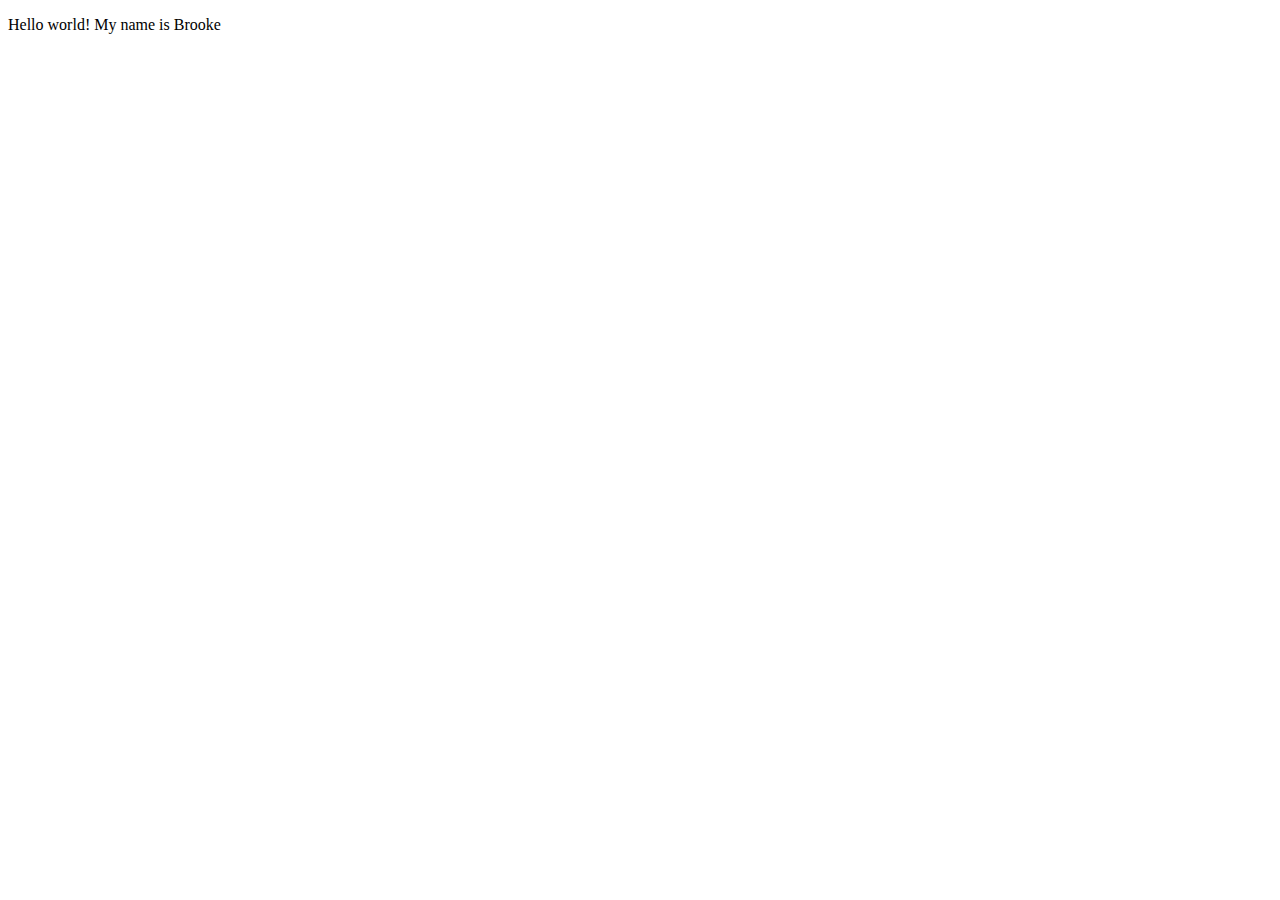
==== index.html @ 81ce6f99 "rename" ====
<!DOCTYPE html>
<html lang="en">
<meta charset="UTF-8">
<title>Page Title</title>
<meta name="viewport" content="width=device-width,initial-scale=1">
<link rel="stylesheet" href="">
<style>
</style>
<script src=""></script>


	<!--- Code above this line will not be displayed on the browser --> 

	<body>

		<p> Hello world! 
		My name is Brooke</p>

	</body>

</html>
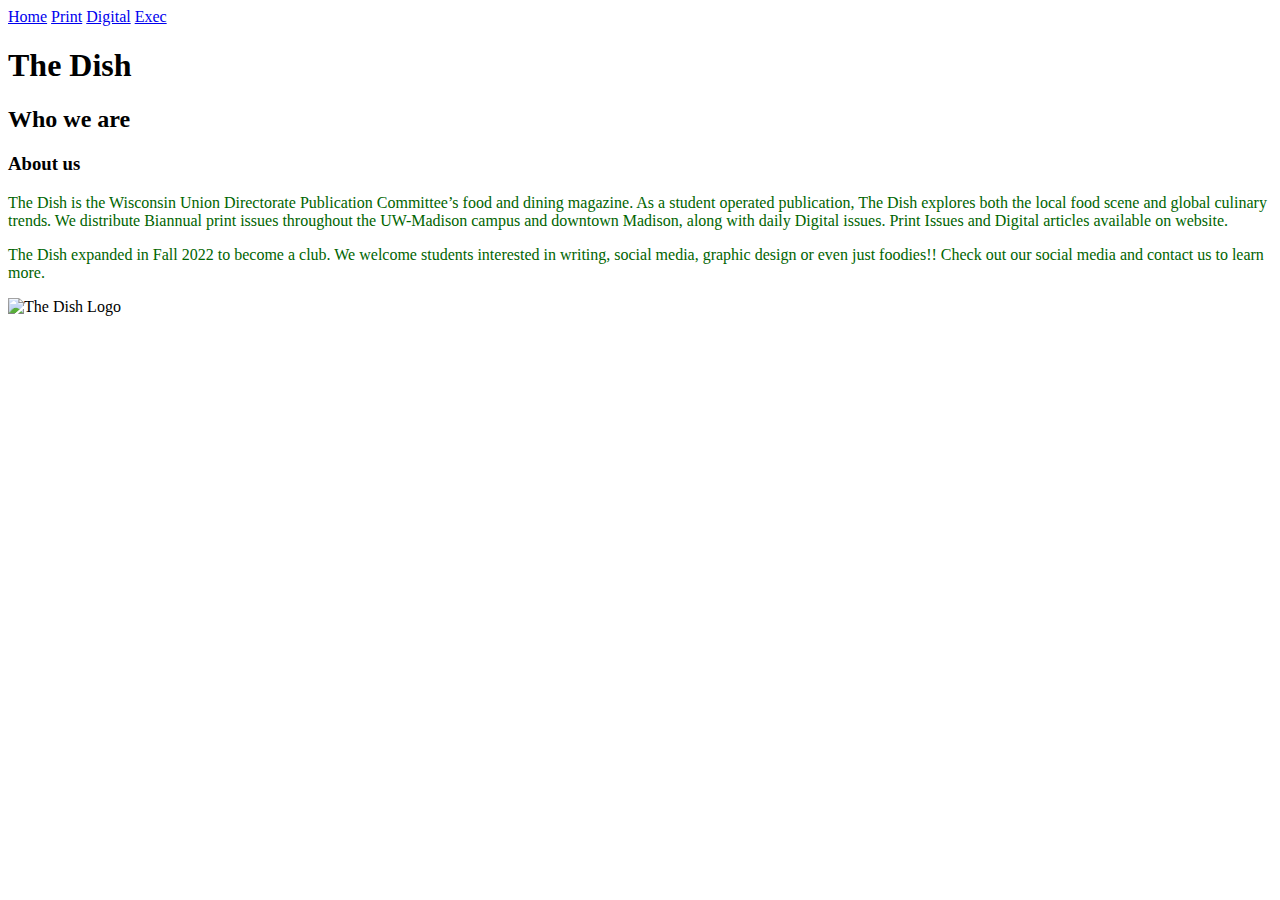
==== commit 6aec3b52: "Add files via upload" ====
--- a/index.html
+++ b/index.html
@@ -1,21 +1,29 @@
 <!DOCTYPE html>
 <html lang="en">
 <meta charset="UTF-8">
-<title>Page Title</title>
-<meta name="viewport" content="width=device-width,initial-scale=1">
-<link rel="stylesheet" href="">
-<style>
-</style>
-<script src=""></script>
+<head>
+	<title>The Dish</title>
+	<link rel="stylesheet" type="text/css" href="path/to/stylesheet.css">
+</head>
+ 
 
 
-	<!--- Code above this line will not be displayed on the browser --> 
+<body>
+<nav>
+	<a href="index.html">Home</a>
+	<a href="print.html">Print</a>
+	<a href="digital.html">Digital</a>
+	<a href="exec.html">Exec</a>
+</nav>
+	<header>
+		<h1>The Dish</h1>
+		<h2>Who we are</h2>
+		<h3>About us</h3>
+		<p style="color:darkgreen">The Dish is the Wisconsin Union Directorate Publication Committee’s food and dining magazine. As a student operated publication, The Dish explores both the local food scene and global culinary trends. We distribute Biannual print issues throughout the UW-Madison campus and downtown Madison, along with daily Digital issues. Print Issues and Digital articles available on website.	</p>
 
-	<body>
+		<p style="color:darkgreen">The Dish expanded in Fall 2022 to become a club. We welcome students interested in writing, social media, graphic design or even just foodies!! Check out our social media and contact us to learn more.
+		</p>
+	</header>
 
-		<p> Hello world! 
-		My name is Brooke</p>
-
-	</body>
-
-</html>
+<img src="TheDishLogo.png" alt="The Dish Logo" width="200" height="200">
+</body>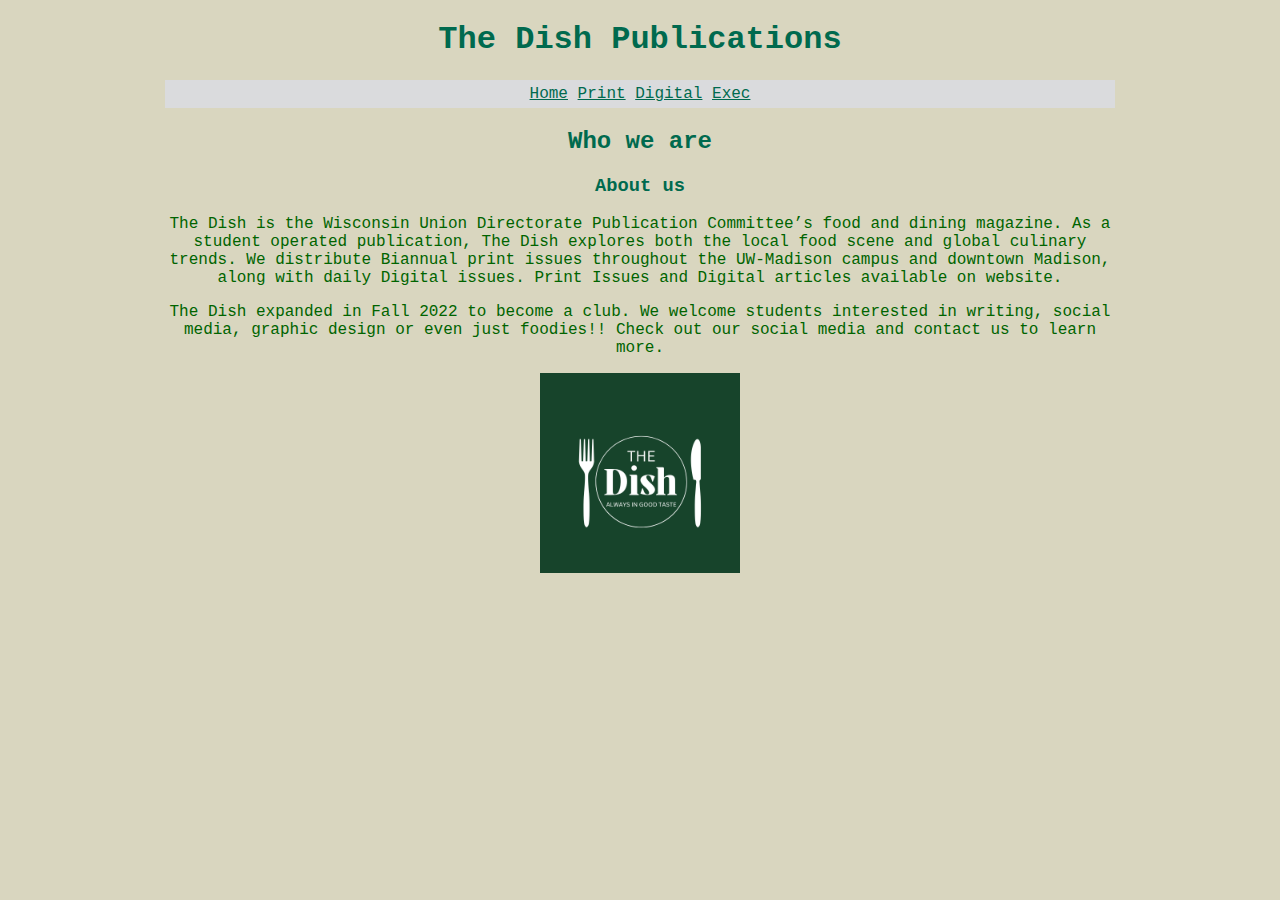
==== commit d093fe1c: "Add files via upload" ====
--- a/index.html
+++ b/index.html
@@ -3,12 +3,13 @@
 <meta charset="UTF-8">
 <head>
 	<title>The Dish</title>
-	<link rel="stylesheet" type="text/css" href="path/to/stylesheet.css">
+	<link rel="stylesheet" href="stylesheet.css">
 </head>
  
 
 
 <body>
+		<h1>The Dish Publications</h1>
 <nav>
 	<a href="index.html">Home</a>
 	<a href="print.html">Print</a>
@@ -16,7 +17,6 @@
 	<a href="exec.html">Exec</a>
 </nav>
 	<header>
-		<h1>The Dish</h1>
 		<h2>Who we are</h2>
 		<h3>About us</h3>
 		<p style="color:darkgreen">The Dish is the Wisconsin Union Directorate Publication Committee’s food and dining magazine. As a student operated publication, The Dish explores both the local food scene and global culinary trends. We distribute Biannual print issues throughout the UW-Madison campus and downtown Madison, along with daily Digital issues. Print Issues and Digital articles available on website.	</p>
@@ -26,4 +26,5 @@
 	</header>
 
 <img src="TheDishLogo.png" alt="The Dish Logo" width="200" height="200">
+
 </body>--- a/stylesheet.css
+++ b/stylesheet.css
@@ -0,0 +1,38 @@
+
+* {
+	font-family: georgia, Courier New, serif;
+color: #006A4E;
+text-align: center;
+}
+
+body{
+width: 960px;
+margin: 0 auto;
+background-color: #D9D6BF
+}
+
+nav{
+	background-color: #DADBDD;
+	padding: 5px;
+	margin: 5px;
+}
+
+section{
+	text-align: left;
+	width: 200px;
+
+}
+
+li{
+	text-align: left;
+	background-color: #FFFFFF;
+	padding: 10px;
+	margin: 25px;
+}
+
+main{
+	background-color:#BCC6CC;
+	text-align: center;
+	margin: 10px;
+	padding: 30px;
+}
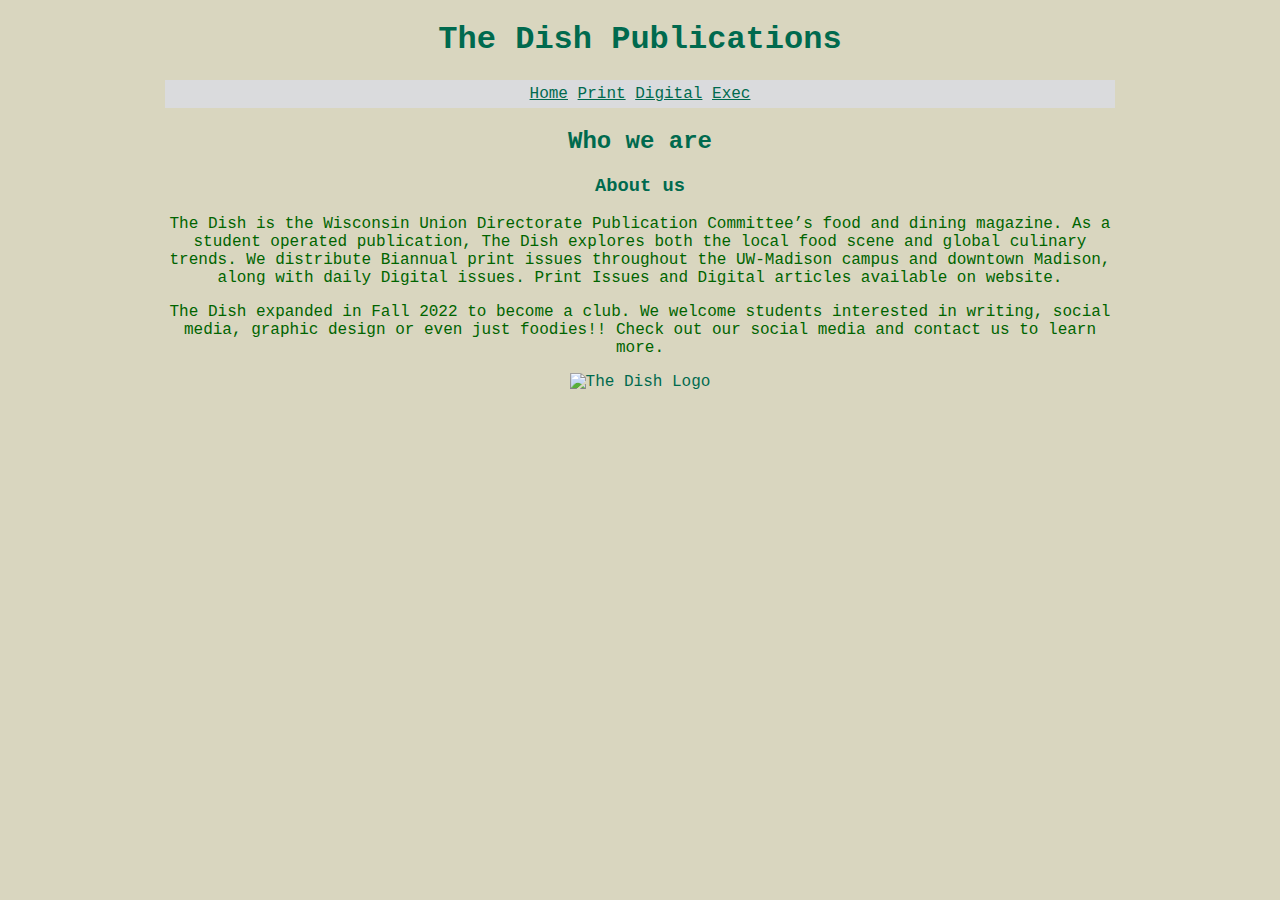
==== commit 2a147c1a: "Add files via upload" ====
--- a/index.html
+++ b/index.html
@@ -25,6 +25,6 @@
 		</p>
 	</header>
 
-<img src="TheDishLogo.png" alt="The Dish Logo" width="200" height="200">
+<img src="theDishLogo.png" alt="The Dish Logo" width="200" height="200">
 
 </body>